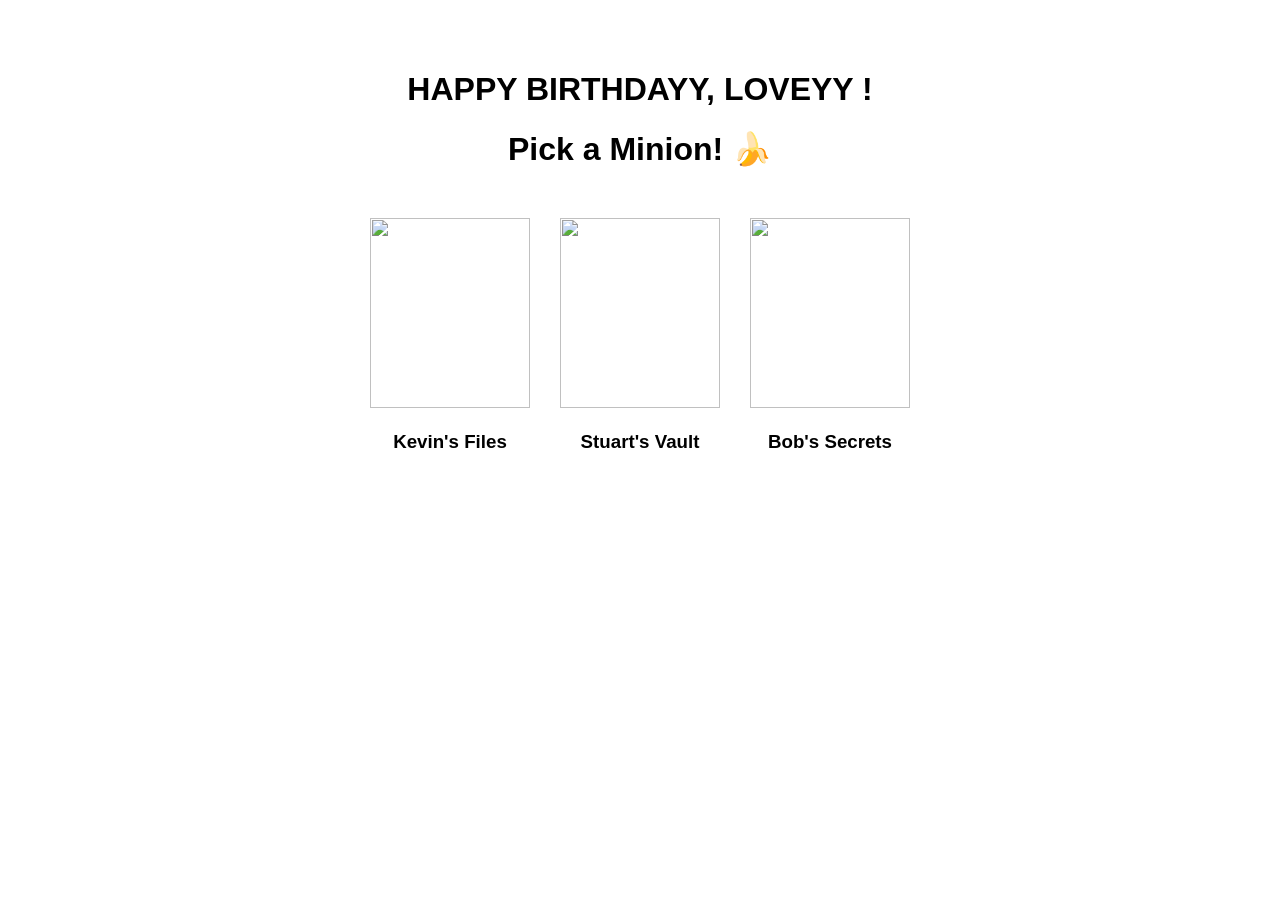
==== index.html @ 1daeb567 "Rename index.html.html to index.html" ====
<!DOCTYPE html>
<html lang="en">
<head>
    <meta charset="UTF-8">
    <meta name="viewport" content="width=device-width, initial-scale=1.0">
    <title>Eliewaps | Loveyyy</title>
    <link rel="stylesheet" href="style.css">
</head>
<body>

    <div class="banana-area">
        <div class="banana">🍌</div><div class="banana">🍌</div>
        <div class="banana">🍌</div><div class="banana">🍌</div>
    </div>

    <div class="main-wrapper">
        <header>
            <h1>HAPPY BIRTHDAYY, LOVEYY !<h1>
            <h1>Pick a Minion! 🍌</h1>
        </header>

        <div class="minion-row">

            <div class="minion-item">
                <input type="checkbox" id="modal-1" class="modal-toggle">
                <label for="modal-1" class="minion-btn">
                    <img src="kevin.png" class="minion-icon">
                    <h3>Kevin's Files</h3>
                </label>

                <div class="popup-overlay">
                    <label for="modal-1" class="close-bg"></label>
                    <div class="popup-window">
                        <label for="modal-1" class="close-x">&times;</label>

                        <div class="image-tiles">
                            <img src="elie_minions (1).png" alt="Memory 1">
                            <img src="elie_minions (4).png" alt="Memory 2">
                            <img src="elie_minions (3).png" alt="Memory 3">
                            <img src="elie_minions (2).png" alt="Memory 4">
                        </div>

                        <div class="birthday-greeting">
                            <h2>Happy Birthday, Lovey! 🎂</h2>
                            <p>
                                Thank youuu for being one of the bestest best friendd onlinee!
                                Hoping this year brings you best things in lifee 'coz you deservee it.
                                Hindi ko alaam kailan tayoo naging friendd hehe
                            </p>
                            <p>SO GRATEFUL FOR YOU, LOVEYY!!🥰</p>
                        </div>
                    </div>
                </div>
            </div>

            <div class="minion-item">
                <input type="checkbox" id="modal-2" class="modal-toggle">
                <label for="modal-2" class="minion-btn">
                    <img src="stuart.jpg" class="minion-icon">
                    <h3>Stuart's Vault</h3>
                </label>

                <div class="popup-overlay">
                    <label for="modal-2" class="close-bg"></label>
                    <div class="popup-window">
                        <label for="modal-2" class="close-x">&times;</label>

                        <div class="image-tiles">
                            <img src="studio_1.png" alt="Pic A">
                            <img src="studio_2.png" alt="Pic B">
                            <img src="studio_3.png" alt="Pic C">
                            <img src="studio_4.png" alt="Pic D">
                        </div>

                        <div class="birthday-greeting">
                            <h2>To My Day-Ones! 🌟</h2>
                            <p>Hindi ako marunong mag-lsm huhu</p>
                            <p>
                                Matagal na rin tayongg friend loveyy, pero hindi ko pa rin alam name mo huhu eme
                                okii langg naman yun. Ang mahalagaa is we already created a bond online, so for sure
                                kapag nagmeet-up, medyoo comfyy hehe.
                                Kuwento ko sana paano tayoo nagkakilala pero hindi ko rin maalala huhu. 
                                Basta, thank youu for being there for meee, loveyy!
                            </p>
                            <p> TUNAYY NA DAY ONES !!💞</p>
                        </div>
                    </div>
                </div>
            </div>

            <div class="minion-item">
                <input type="checkbox" id="modal-3" class="modal-toggle">
                <label for="modal-3" class="minion-btn">
                    <img src="bob.jpg" class="minion-icon">
                    <h3>Bob's Secrets</h3>
                </label>

                <div class="popup-overlay">
                    <label for="modal-3" class="close-bg"></label>
                    <div class="popup-window">
                        <label for="modal-3" class="close-x">&times;</label>

                        <div class="image-tiles">
                            <img src="https://via.placeholder.com/200" alt="Picture 1">
                            <img src="https://via.placeholder.com/200" alt="Picture 2">
                            <img src="https://via.placeholder.com/200" alt="Picture 3">
                            <img src="https://via.placeholder.com/200" alt="Picture 4">
                        </div>

                        <div class="birthday-greeting">
                            <h2>ENJOYYY YOURR DAYYY !! 🎈</h2>
                            <p>April 10, 2026</p>
                            <p>Thank youu, loveyy kasi sa'kin ka nagkukwentoo minsan ng mga nangyari sa buhay mo hehe.
                                Kahit anongg random na pangyayari pa sa'yoo yan HAHAHAHA
                                sa pagrantt din minsan kahitt nalelatee respoo aq huhu surrii pu</p>
                            <p>Sanaa maachieve mo mga gustoo mong maratingg sa lifee (jowa na pogi eme)
                                Know thaatt I will be heree for youu, clapping, cheeringg, and beingg proudd
                                on what you already achieved and maachieve pa sa futuree hehe ('wagg lang yung masama lovey hehe)</p>
                            <p>Don't be a strangerr, okii? angg streakk din buhayin lagi.</p>
                            <p> I LOVEE UU, LOVEYY !! MWAA 💝</p>
                        </div>
                    </div>
                </div>
            </div>

        </div>
    </div>
</body>
</html>
---- style.css ----
﻿:root {
    --yellow: #ffda00;
    --blue: #2b5da4;
    --dark: #333;
}

body {
    margin: 0;
    font-family: 'Arial Rounded MT Bold', sans-serif;
    background-color: #fff;
    overflow-x: hidden;
}

/* Floating Bananas Background */
.banana-area {
    position: fixed;
    top: 0;
    left: 0;
    width: 100%;
    height: 100%;
    z-index: -1;
}

.banana {
    position: absolute;
    bottom: -50px;
    font-size: 2rem;
    animation: float 10s infinite linear;
    opacity: 0.4;
}

    .banana:nth-child(1) {
        left: 10%;
        animation-delay: 0s;
    }

    .banana:nth-child(2) {
        left: 40%;
        animation-delay: 3s;
    }

    .banana:nth-child(3) {
        left: 70%;
        animation-delay: 5s;
    }

    .banana:nth-child(4) {
        left: 90%;
        animation-delay: 2s;
    }

@keyframes float {
    0% {
        transform: translateY(0) rotate(0deg);
    }

    100% {
        transform: translateY(-110vh) rotate(360deg);
    }
}

/* Main Layout */
.main-wrapper {
    text-align: center;
    padding: 50px 20px;
}

.minion-row {
    display: flex;
    justify-content: center;
    gap: 30px;
    flex-wrap: wrap;
    margin-top: 50px;
}

.minion-btn {
    cursor: pointer;
    display: block;
    transition: transform 0.3s;
}

    .minion-btn:hover {
        transform: scale(1.1) translateY(-10px);
    }

.minion-icon {
    width: 160px;
    height: 190px;
}

/* Modal/Popup System */
.modal-toggle {
    display: none;
}

.popup-overlay {
    position: fixed;
    top: 0;
    left: 0;
    width: 100%;
    height: 100%;
    background: rgba(0,0,0,0.85);
    display: none; /* Hidden by default */
    justify-content: center;
    align-items: center;
    z-index: 1000;
}

.modal-toggle:checked ~ .popup-overlay {
    display: flex;
}

.close-bg {
    position: absolute;
    width: 100%;
    height: 100%;
    cursor: pointer;
}

.popup-window {
    position: relative;
    background: var(--white);
    background-color: white;
    width: 90%;
    max-width: 600px;
    max-height: 85vh;
    border-radius: 30px;
    border: 10px solid var(--yellow);
    padding: 30px;
    overflow-y: auto; /* Scrollable kung maraming pics */
    z-index: 1001;
    text-align: center;
    box-shadow: 0 0 30px var(--yellow);
}

.close-x {
    position: absolute;
    top: 15px;
    right: 20px;
    font-size: 2.5rem;
    cursor: pointer;
    color: var(--dark);
}

/* Photo Grid Tiles */
.image-tiles {
    display: grid;
    grid-template-columns: repeat(2, 1fr); /* 2 columns */
    gap: 15px;
    margin-top: 20px;
}

    .image-tiles img {
        width: 100%;
        height: 180px;
        object-fit: cover;
        border-radius: 15px;
        border: 4px solid var(--blue);
        transition: transform 0.3s;
    }

        .image-tiles img:hover {
            transform: scale(1.05);
        }

/* Greeting Styles */
.birthday-greeting {
    margin-top: 30px;
    padding: 20px;
    background: #fef9c3;
    border-radius: 20px;
}

    .birthday-greeting h2 {
        color: var(--blue);
        font-size: 2rem;
        margin-bottom: 10px;
    }

    .birthday-greeting p {
        color: #444;
        font-size: 1.1rem;
        line-height: 1.6;
    }

/* Mobile Adjustments */
@media (max-width: 500px) {
    .image-tiles {
        grid-template-columns: 1fr;
    }

    .minion-icon {
        width: 120px;
    }
}
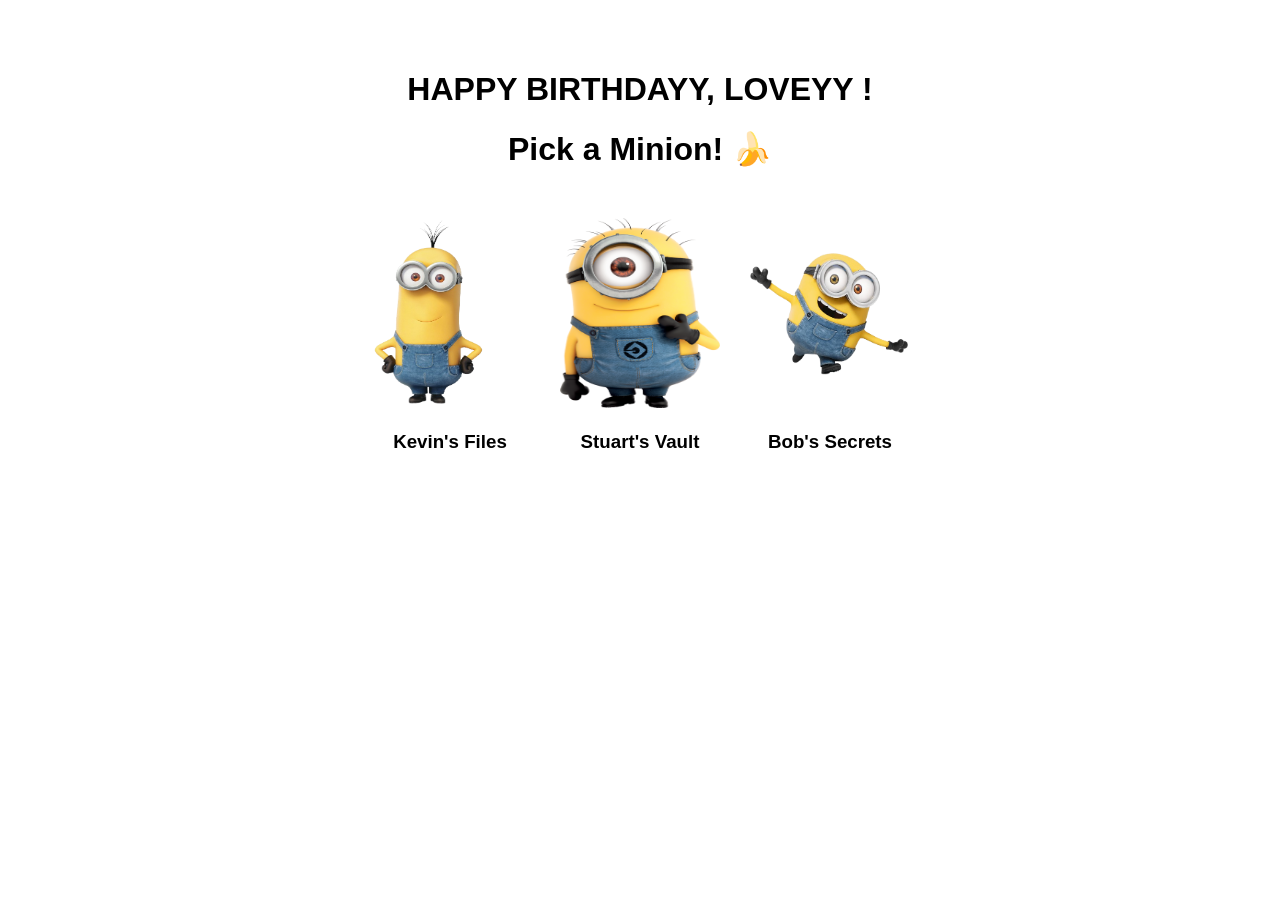
==== commit b9d84acf: "Update index.html" ====
--- a/index.html
+++ b/index.html
@@ -101,10 +101,10 @@
                         <label for="modal-3" class="close-x">&times;</label>
 
                         <div class="image-tiles">
-                            <img src="https://via.placeholder.com/200" alt="Picture 1">
-                            <img src="https://via.placeholder.com/200" alt="Picture 2">
-                            <img src="https://via.placeholder.com/200" alt="Picture 3">
-                            <img src="https://via.placeholder.com/200" alt="Picture 4">
+                            <img src="elie.png" alt="Picture 1">
+                            <img src="elie2.png" alt="Picture 2">
+                            <img src="elie3.png" alt="Picture 3">
+                            <img src="elie4.png" alt="Picture 4">
                         </div>
 
                         <div class="birthday-greeting">
